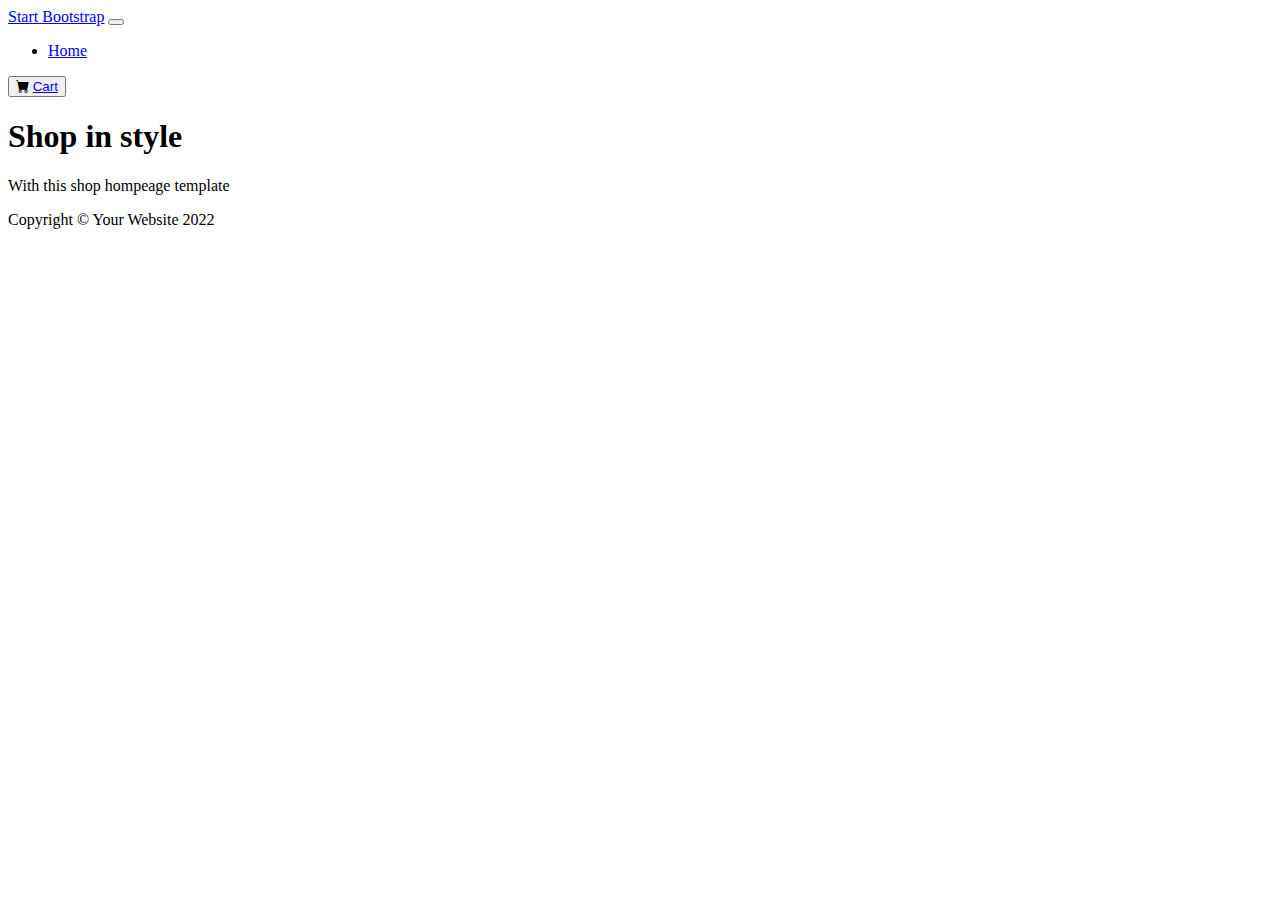
==== index.html @ b1f43d63 "first page with products list" ====
<!DOCTYPE html>
<html lang="en">
    <head>
        <meta charset="utf-8" />
        <meta name="viewport" content="width=device-width, initial-scale=1, shrink-to-fit=no" />
        <meta name="description" content="" />
        <meta name="author" content="" />
        <title>Shop Homepage - Start Bootstrap Template</title>
        <!-- Favicon-->
        <link rel="icon" type="image/x-icon" href="assets/favicon.ico" />
        <!-- Bootstrap icons-->
        <link href="https://cdn.jsdelivr.net/npm/bootstrap-icons@1.5.0/font/bootstrap-icons.css" rel="stylesheet" />
        <!-- Core theme CSS (includes Bootstrap)-->
        <link href="css/styles.css" rel="stylesheet" />
    </head>
    <body>
        <!-- Navigation-->
        <nav class="navbar navbar-expand-lg navbar-light bg-light">
            <div class="container px-4 px-lg-5">
                <a class="navbar-brand" href="#!">Start Bootstrap</a>
                <button class="navbar-toggler" type="button" data-bs-toggle="collapse" data-bs-target="#navbarSupportedContent" aria-controls="navbarSupportedContent" aria-expanded="false" aria-label="Toggle navigation"><span class="navbar-toggler-icon"></span></button>
                <div class="collapse navbar-collapse" id="navbarSupportedContent">
                    <ul class="navbar-nav me-auto mb-2 mb-lg-0 ms-lg-4">
                        <li class="nav-item"><a class="nav-link active" aria-current="page" href="startbootstrap-shop-homepage-gh-pages/products.html">Home</a></li>

                    </ul>
                    <form class="d-flex">
                        <button class="btn btn-outline-dark" type="submit">
                            <i class="bi-cart-fill me-1" ></i>
                            <a href="startbootstrap-shop-homepage-gh-pages/cart.html?#">Cart</a>
                            <span class="badge bg-dark text-white ms-1 rounded-pill" id="total" ></span>
                        </button>
                    </form>
                </div>
            </div>
        </nav>
        <!-- Header-->
        <header class="bg-dark py-5">
            <div class="container px-4 px-lg-5 my-5">
                <div class="text-center text-white">
                    <h1 class="display-4 fw-bolder">Shop in style</h1>
                    <p class="lead fw-normal text-white-50 mb-0">With this shop hompeage template</p>
                </div>
            </div>
        </header>
        <!-- Section-->
        <section class="py-5">
            <div class="container px-4 px-lg-5 mt-5">
                <div class="row gx-4 gx-lg-5 row-cols-2 row-cols-md-3 row-cols-xl-4 justify-content-center" data-products-row>
                    
                    <!-- list of products -->

                </div>
            </div>
        </section>
        <!-- Footer-->
        <footer class="py-5 bg-dark">
            <div class="container"><p class="m-0 text-center text-white">Copyright &copy; Your Website 2022</p></div>
        </footer>
        <!-- Bootstrap core JS-->
        <script src="https://cdn.jsdelivr.net/npm/bootstrap@5.1.3/dist/js/bootstrap.bundle.min.js"></script>
        <!-- Core theme JS-->
        <script src="js/products.js"></script>
        
    </body>
</html>
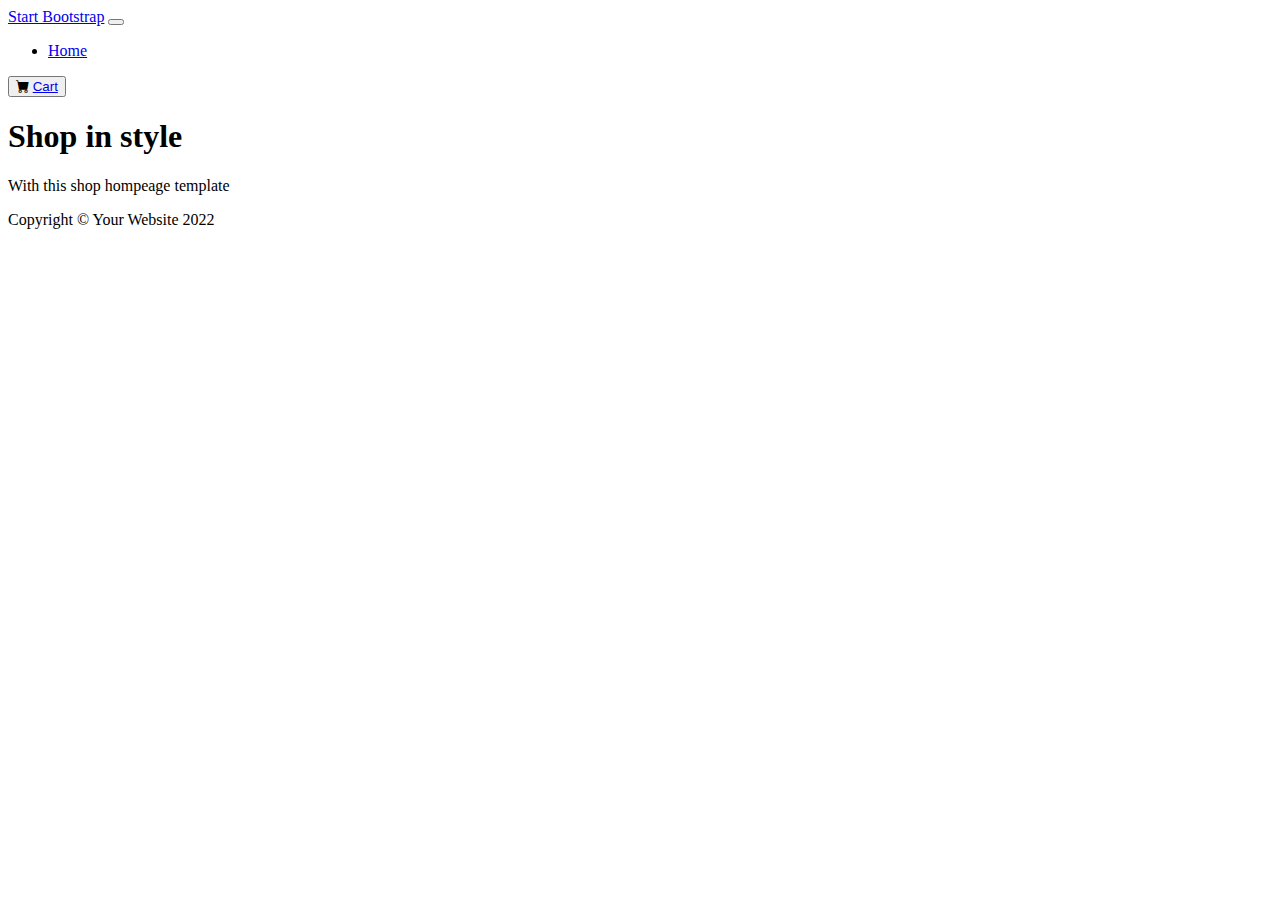
==== commit 5a63c29c: "products list page" ====
--- a/index.html
+++ b/index.html
@@ -21,13 +21,13 @@
                 <button class="navbar-toggler" type="button" data-bs-toggle="collapse" data-bs-target="#navbarSupportedContent" aria-controls="navbarSupportedContent" aria-expanded="false" aria-label="Toggle navigation"><span class="navbar-toggler-icon"></span></button>
                 <div class="collapse navbar-collapse" id="navbarSupportedContent">
                     <ul class="navbar-nav me-auto mb-2 mb-lg-0 ms-lg-4">
-                        <li class="nav-item"><a class="nav-link active" aria-current="page" href="startbootstrap-shop-homepage-gh-pages/products.html">Home</a></li>
+                        <li class="nav-item"><a class="nav-link active" aria-current="page" href="file:///Users/Liuba/Downloads/startbootstrap-shop-homepage-gh-pages/startbootstrap-shop-homepage-gh-pages/index.html">Home</a></li>
 
                     </ul>
                     <form class="d-flex">
                         <button class="btn btn-outline-dark" type="submit">
                             <i class="bi-cart-fill me-1" ></i>
-                            <a href="startbootstrap-shop-homepage-gh-pages/cart.html?#">Cart</a>
+                            <a href="file:///Users/Liuba/Downloads/startbootstrap-shop-homepage-gh-pages/startbootstrap-shop-homepage-gh-pages/cart.html">Cart</a>
                             <span class="badge bg-dark text-white ms-1 rounded-pill" id="total" ></span>
                         </button>
                     </form>
@@ -63,4 +63,4 @@
         <script src="js/products.js"></script>
         
     </body>
-</html>+</html>
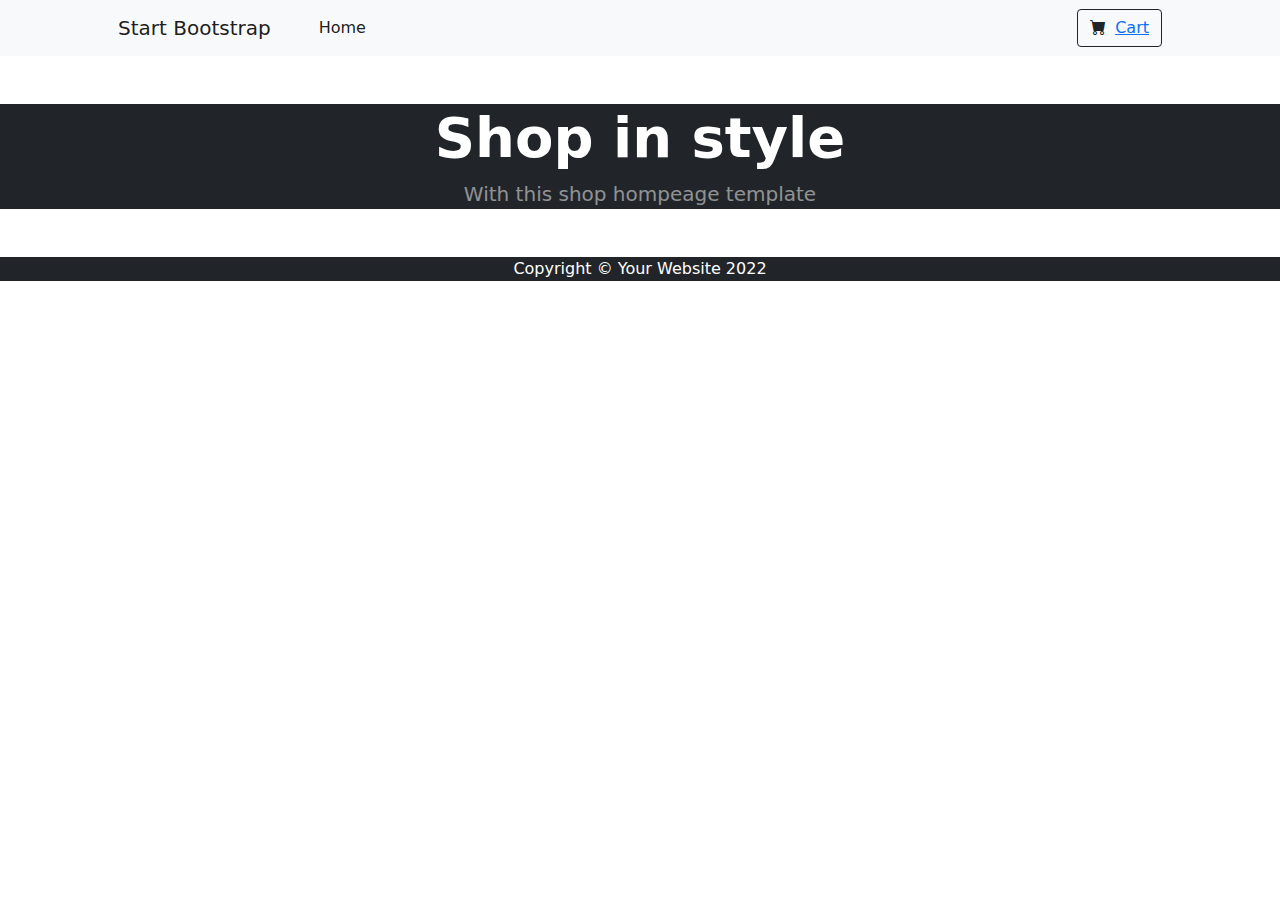
==== commit b7e8fe9a: "change css link, and js link" ====
--- a/index.html
+++ b/index.html
@@ -11,7 +11,7 @@
         <!-- Bootstrap icons-->
         <link href="https://cdn.jsdelivr.net/npm/bootstrap-icons@1.5.0/font/bootstrap-icons.css" rel="stylesheet" />
         <!-- Core theme CSS (includes Bootstrap)-->
-        <link href="css/styles.css" rel="stylesheet" />
+        <link href="styles.css" rel="stylesheet" />
     </head>
     <body>
         <!-- Navigation-->
@@ -60,7 +60,7 @@
         <!-- Bootstrap core JS-->
         <script src="https://cdn.jsdelivr.net/npm/bootstrap@5.1.3/dist/js/bootstrap.bundle.min.js"></script>
         <!-- Core theme JS-->
-        <script src="js/products.js"></script>
+        <script src="products.js"></script>
         
     </body>
 </html>
